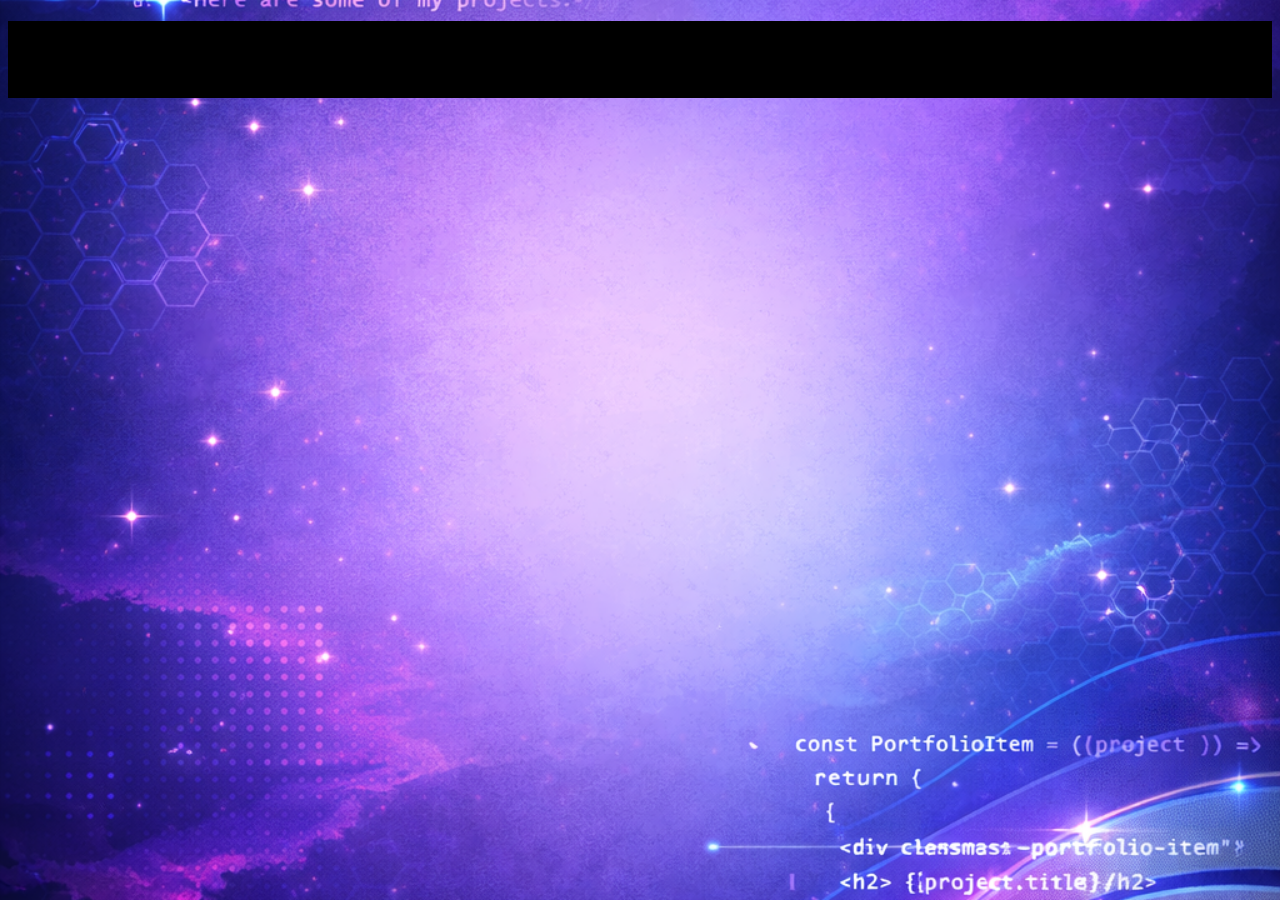
==== resume.html @ 5dde007f "fixed once again working hard" ====
<!DOCTYPE html>
<html lang="en">
<head>
    <meta charset="UTF-8">
    <meta name="viewport" content="width=device-width, initial-scale=1.0">
    <link rel="stylesheet" href="style.css">
    <title>Resume</title>
</head>
<body>
    <h1 id="resume-page">Resume Page</h1>
</body>
</html>
---- style.css ----
body {
    background-image: url(images/code-background.png);
    background-repeat: no-repeat;
    background-size: cover;
    background-attachment: fixed;
    background-position: center;
    /*fixed the image link*/
}

.homepage-introduction {
    text-align:center;
    border: 500px;
    border: solid;
    border-color: black;
    width: 500px;
    margin-top: -15px;
    padding: 40px;
    background-color: rgba(253, 205, 123, 0.526);

}
#about-me-border  {
    text-align: center;
    color: white;
    border: 2px;
    border: solid;
    border-color: rgb(0, 0, 0);
    width: 500px;
    padding: 40px;
    padding-top: 5px;
    padding-bottom: 5px;
    background-color: rgba(0, 0, 0, 0.791);

}

#title {
    text-align:center;
    color: white;
    border-style: solid;
    border-width: 3px;
    border-color: black;
    padding: 15px;
    background-color: rgb(0, 0, 0);
    margin: -10px;
    margin-bottom: 20px;
   

    
}

#about-me-heading { 
    text-align:center;
    border: 500px;
    width: 500px;
    margin-top: -15px; 
}

#resume-button {
    font-size: 25px;
    color: white;
    font-weight: bold;
    text-align:center;
    width: 400px;
    margin-left: 75px;
    padding: 20px;
    border-style: solid;
    border-color: black;
    background-color: rgba(0, 0, 0, 0.73);
}

#portfolio-projects-banner {
    display: flex;
    justify-content: space-between;
    align-items: center;
    width: 500px;
    margin-left: 900px;
     text-align: center;
    color: white;
    border: 2px;
    border: solid;
    border-color: rgb(0, 0, 0);
    width: 500px;
    padding: 40px;
    padding-top: 5px;
    padding-bottom: 5px;
    background-color: rgba(0, 0, 0, 0.791);
}

 #resume-page {
    text-align:center; 
    padding: 20px;
    background-color: black;
}
a:link {
    color: white;
    text-decoration:none;
}

/* Visited link */
a:visited {
    color: white; 
    text-decoration:none;
}

/* Mouse over link */
a:hover {
    color: #000;
    text-decoration:none;
}


a:active {
    color: white;
    text-decoration:none;
}
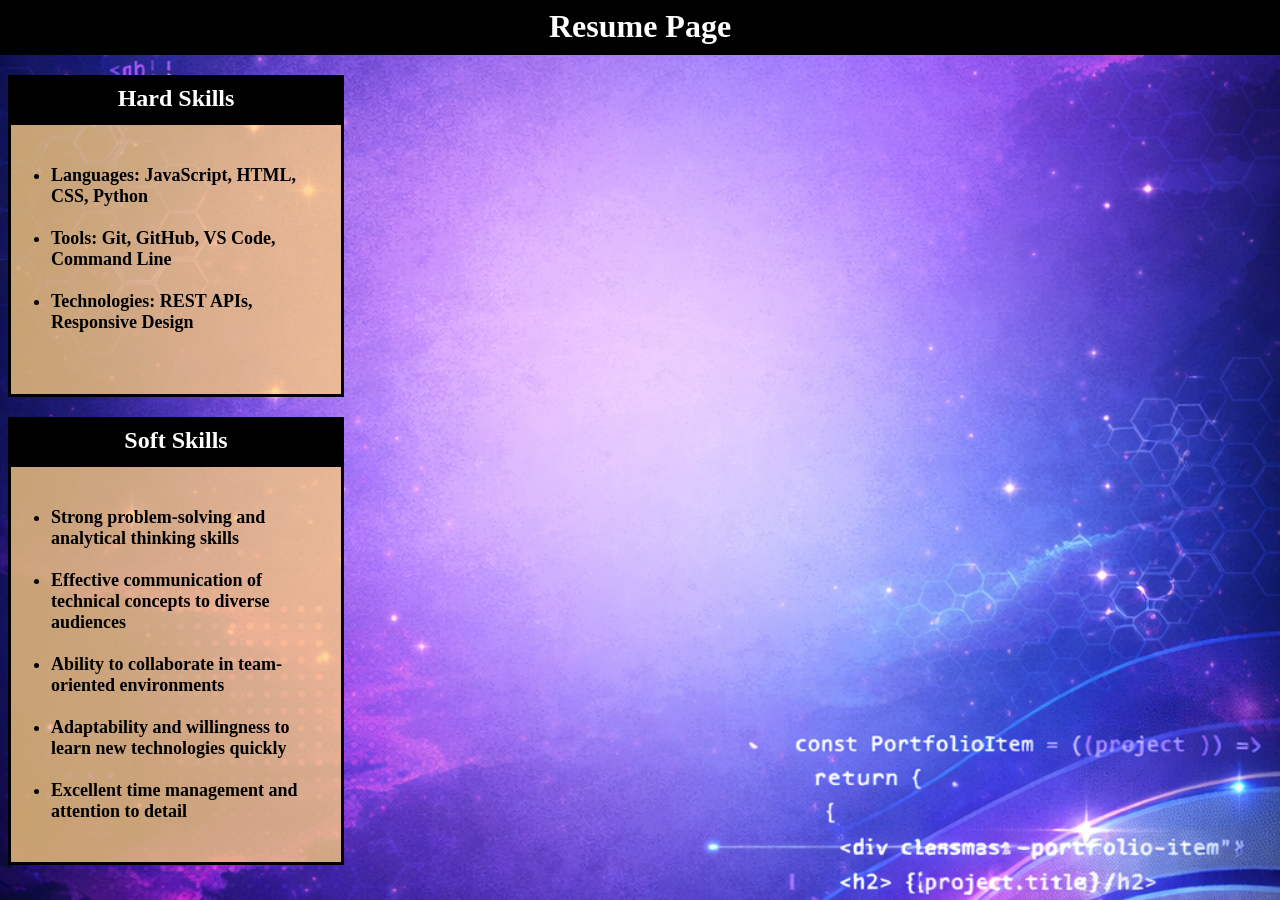
==== commit 4ec6dfca: "Added to Resume Page Added hard and soft skills section to resume page and linked the styles togethe" ====
--- a/resume.html
+++ b/resume.html
@@ -3,10 +3,25 @@
 <head>
     <meta charset="UTF-8">
     <meta name="viewport" content="width=device-width, initial-scale=1.0">
-    <link rel="stylesheet" href="style.css">
+    <link rel="stylesheet" href="./style.css">
     <title>Resume</title>
 </head>
 <body>
     <h1 id="resume-page">Resume Page</h1>
+    <h2 class="resume-titles">Hard Skills</h2>
+        <ul class="resume-info">
+        <li class="list-items">Languages: JavaScript, HTML, CSS, Python </li> <br>
+        <li class="list-items">Tools: Git, GitHub, VS Code, Command Line </li> <br>
+        <li class="list-items">Technologies: REST APIs, Responsive Design </li> <br>
+        </ul>
+
+        <h2 class="resume-titles">Soft Skills</h2>
+        <ul class="resume-info">
+            <li class="list-items">Strong problem-solving and analytical thinking skills </li><br>
+            <li class="list-items">Effective communication of technical concepts to diverse audiences</li><br>
+            <li class="list-items">Ability to collaborate in team-oriented environments  </li><br>
+            <li class="list-items">Adaptability and willingness to learn new technologies quickly</li><br>
+            <li class="list-items">Excellent time management and attention to detail  </li>
+        </ul>
 </body>
 </html>
--- a/style.css
+++ b/style.css
@@ -7,15 +7,15 @@
     /*fixed the image link*/
 }
 
-.homepage-introduction {
+.homepage-introduction, .resume-info {
     text-align:center;
     border: 500px;
     border: solid;
-    border-color: black;
+    border-color: rgb(0, 0, 0);
     width: 500px;
     margin-top: -15px;
     padding: 40px;
-    background-color: rgba(253, 205, 123, 0.526);
+    background-color: rgba(253, 205, 123, 0.771);
 
 }
 #about-me-border  {
@@ -87,8 +87,17 @@
 
  #resume-page {
     text-align:center; 
-    padding: 20px;
+    color: white;
+    border: 10px;
+    border-style: solid;
+    border-color: black; 
+    padding: -20px;
     background-color: black;
+    margin-top: -10px; 
+    margin-bottom: 20px;
+    margin-left: -25px;
+    margin-right: -25px;
+
 }
 a:link {
     color: white;
@@ -113,3 +122,18 @@
     text-decoration:none;
 }
 
+.resume-info {
+    width: 250px;
+    font-size: large;
+    font-weight: 600;
+    text-align: left;
+}
+.resume-titles {
+    text-align: center;
+    color: white;
+    width: 336px;
+    padding-top: 10px;
+    padding-bottom: 10px;
+    margin-bottom: 15px;
+    background-color: rgb(0, 0, 0);
+}
